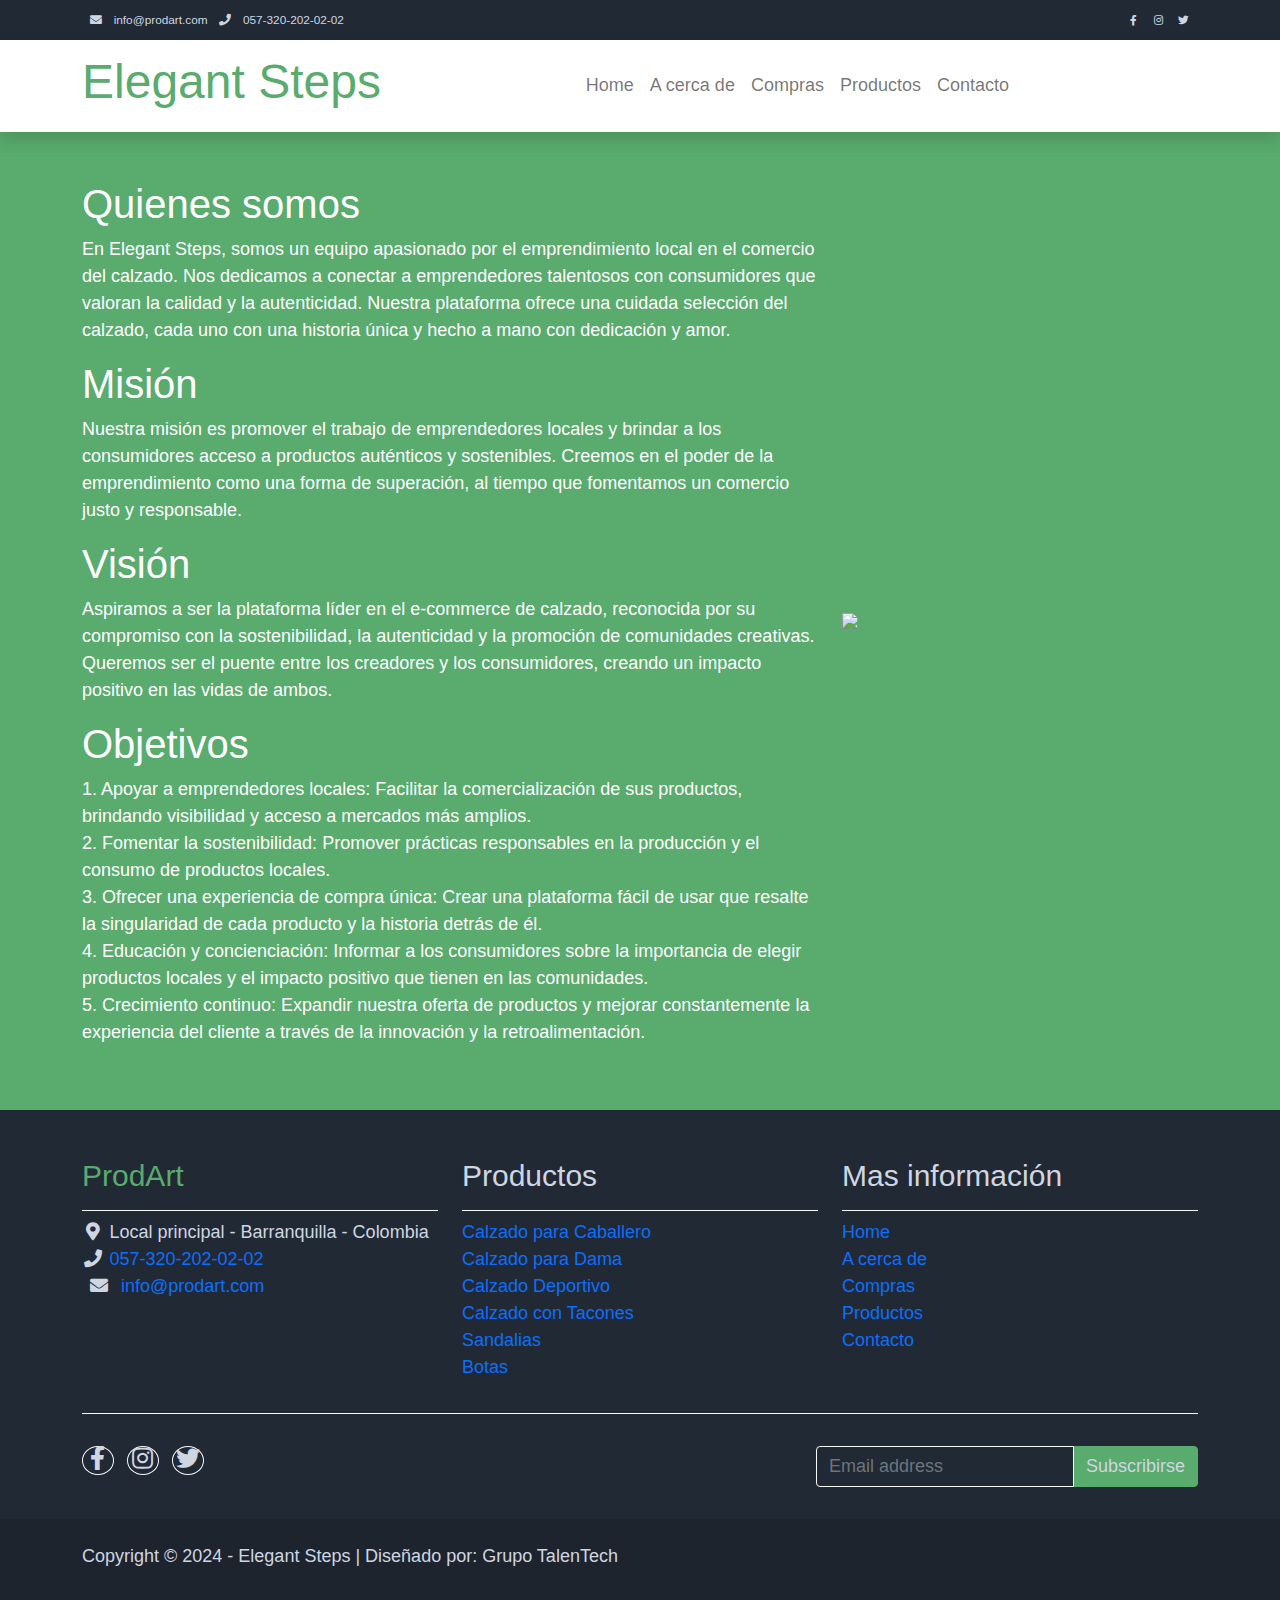
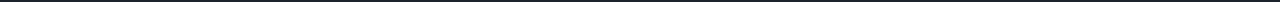
==== acercade.html @ 1114a065 "Compras" ====
<!DOCTYPE html>
<html lang="en">  
<head>
    <meta charset="UTF-8">
    <meta name="viewport" content="width=device-width, initial-scale=1.0">
    <title>Elegant Steps- A cerca de</title>
    <!-- iconos-->
    <link rel="apple-touch-icon" href="assets/img/">
    <!-- css-->
     <link rel="stylesheet" href="assets/css/bootstrap.min.css">
     <link rel="stylesheet" href="assets/css/templatemo.css">
     <link rel="stylesheet" href="assets/css/custom.css">
     <link rel="stylesheet" href="assets/css/fontawesome.min.css">
</head>
<body>
        <!-- inicio encabezado-->
        <nav class="navbar navbar-expand-lg bg-dark navbar-light" id="templatemo_nav_top">
            <div class="container text-light">
                <div class="w-100 d-flex justify-content-between">
                    <div>
                        <i class="fa fa-envelope mx-2"></i>
                        <a class="navbar-sm-brand text-light text-decoration-none" href="mailto:info@prodart.com">info@prodart.com</a>
                        <i class="fa fa-phone mx-2"></i>
                        <a class="navbar-sm-brand text-light text-decoration-none" href="tel: 057-320-202-02-02">057-320-202-02-02</a>
                    </div>
                    <div>
                        <a class="text-light" href="https://fb.com/templatemo" target="_blank" rel="sponsored"><i class="fab fa-facebook-f fa-sm fa-fw me-2"></i></a>
                        <a class="text-light" href="https://www.instagram.com/" target="_blank"><i class="fab fa-instagram fa-sm fa-fw me-2"></i></a>
                        <a class="text-light" href="https://twitter.com/" target="_blank"><i class="fab fa-twitter fa-sm fa-fw me-2"></i></a>
                    </div>
                </div>
    
            </div>
        </nav>
        <!-- fin encabezado-->
         <!-- inicio menu-->
         <nav class="navbar navbar-expand-lg navbar-light shadow">
            <button class="navbar-toggler" type="button" data-bs-toggle="collapse" data-bs-target="#opciones">
                <span class="navbar-toggler-icon"></span>
            </button>
            <div class="container d-flex justify-content-between align-items-center">
                <a class="navbar-brand text-success logo h1 align-self-center" href="index.html">
                    Elegant Steps
                </a>
                <div class="align-self-center collapse navbar-collapse flex-fill d-lg-flex justify-content-lg-between" id="opciones">
                    <ul class="nav navbar-nav d-flex justify-content-between mx-lg-auto">
                        <li class="nav-item">
                            <a class="nav-link" href="index.html">Home</a>
                        </li>
                        <li class="nav-item">
                            <a class="nav-link" href="acercade.html">A cerca de</a>
                        </li>
                        <li class="nav-item">
                            <a class="nav-link" href="compras.html">Compras</a>
                        </li>
                        <li class="nav-item">
                            <a class="nav-link" href="productos.html">Productos</a>
                        </li>
                        <li class="nav-item">
                            <a class="nav-link" href="contacto.html">Contacto</a>
                        </li>
                    </ul>
                </div>
            </div>
    
         </nav>
    <!-- fin menu-->
        <!-- inicio a cerca de-->
        <section class="bg-success py-5">
            <div class="container">
                <div class="row align-items-center">
                    <div class="col-md-8 text-white">
                        <h1>Quienes somos</h1>
                        <p>
                        En Elegant Steps, somos un equipo apasionado por el emprendimiento local en el comercio del calzado. Nos dedicamos a conectar a emprendedores talentosos con consumidores que valoran la calidad y la autenticidad. Nuestra plataforma ofrece una cuidada selección del calzado, cada uno con una historia única y hecho a mano con dedicación y amor.
                        </p>
                        <h1>Misión</h1>
                        <p>
                            Nuestra misión es promover el trabajo de emprendedores locales y brindar a los consumidores acceso a productos auténticos y sostenibles. Creemos en el poder de la emprendimiento como una forma de superación, al tiempo que fomentamos un comercio justo y responsable.

                        </p>
                        <h1>Visión</h1>
                        <p>
                            Aspiramos a ser la plataforma líder en el e-commerce de calzado, reconocida por su compromiso con la sostenibilidad, la autenticidad y la promoción de comunidades creativas. Queremos ser el puente entre los creadores y los consumidores, creando un impacto positivo en las vidas de ambos.
                        </p>
                        <h1>Objetivos</h1>
                        <p>
                            1. Apoyar a emprendedores locales: Facilitar la comercialización de sus productos, brindando visibilidad y acceso a mercados más amplios.
                            <br>2. Fomentar la sostenibilidad: Promover prácticas responsables en la producción y el consumo de productos locales.
                            <br>3. Ofrecer una experiencia de compra única: Crear una plataforma fácil de usar que resalte la singularidad de cada producto y la historia detrás de él.
                            <br>4. Educación y concienciación: Informar a los consumidores sobre la importancia de elegir productos locales y el impacto positivo que tienen en las comunidades.
                            <br>5. Crecimiento continuo: Expandir nuestra oferta de productos y mejorar constantemente la experiencia del cliente a través de la innovación y la retroalimentación.
                        </p>
                    </div>
                    <div class="col-md-4">
                        <img src="assets/img/logo.png">
                    </div>

                </div>
            </div>
        </section>

        <!-- fin a cerca de-->



        




        <!-- inicio de pie-->
    <footer class="bg-dark" id="templatemo_footer">
        <div class="container">
            <div class="row">
                <div class="col-md-4 pt-5">
                    <h2 class="h2 text-success border-bottom pb-3 border-light log">ProdArt</h2>
                    <ul class="list-unstyled text-light footer-link-list">
                        <li>
                            <i class="fas fa-map-marker-alt fa-fw"></i>
                            Local principal - Barranquilla - Colombia
                        </li>

                        <li>
                            <i class="fa fa-phone fa-fw"></i>
                            <a class="text-decoration-none" href="tel: 057-320-202-02-02">057-320-202-02-02</a>
                        </li>
                        <li>
                            <i class="fa fa-envelope mx-2"></i>
                            <a class="text-decoration-none" href="mailto:info@prodart.com">info@prodart.com</a>
                        </li>
                    </ul>
                </div>
                <div class="col-md-4 pt-5">
                    <h2 class="h2 text-light border-bottom pb-3 border-light">Productos</h2>
                    <ul class="list-unstyled text-light footer-link-list">
                        <li><a class="text-decoration-none" href="#">Calzado para Caballero</a></li>
                        <li><a class="text-decoration-none" href="#">Calzado para Dama</a></li>
                        <li><a class="text-decoration-none" href="#">Calzado Deportivo</a></li>
                        <li><a class="text-decoration-none" href="#">Calzado con Tacones</a></li>
                        <li><a class="text-decoration-none" href="#">Sandalias</a></li>
                        <li><a class="text-decoration-none" href="#">Botas</a></li>
                    </ul>
                </div>
                <div class="col-md-4 pt-5">
                    <h2 class="h2 text-light border-bottom pb-3 border-light">Mas información</h2>
                    <ul class="list-unstyled text-light footer-link-list">
                        <li><a class="text-decoration-none" href="index.html">Home</a></li>
                        <li><a class="text-decoration-none" href="acercade.html">A cerca de</a></li>
                        <li><a class="text-decoration-none" href="compras.html">Compras</a></li>
                        <li><a class="text-decoration-none" href="productos.html">Productos</a></li>
                        <li><a class="text-decoration-none" href="contacto.html">Contacto</a></li>
                    </ul>
                </div>
            </div>

            <div class="row text-light mb-4">
                <div class="col-12 mb-3">
                    <div class="w-100 my-3 border-top border-light"></div>
                </div>
                <div class="col-auto me-auto">
                    <ul class="list-inline text-left footer-icons">
                        <li class="list-inline-item border border-light rounded-circle text-center">
                            <a class="text-light text-decoration-none" target="_blank" href="http://facebook.com/"><i class="fab fa-facebook-f fa-lg fa-fw"></i></a>
                        </li>
                        <li class="list-inline-item border border-light rounded-circle text-center">
                            <a class="text-light text-decoration-none" target="_blank" href="https://www.instagram.com/"><i class="fab fa-instagram fa-lg fa-fw"></i></a>
                        </li>
                        <li class="list-inline-item border border-light rounded-circle text-center">
                            <a class="text-light text-decoration-none" target="_blank" href="https://twitter.com/"><i class="fab fa-twitter fa-lg fa-fw"></i></a>
                        </li>
                        
                    </ul>
                </div>
                <div class="col-auto">
                    <label class="sr-only" for="subscribeEmail">Escriba su Email</label>
                    <div class="input-group mb-2">
                        <input type="text" class="form-control bg-dark border-light" id="subscribeEmail" placeholder="Email address">
                        <div class="input-group-text btn-success text-light">Subscribirse</div>
                    </div>
                </div>
            </div>


        </div>
        <div class="w-100 bg-black py-3">
            <div class="container">
                <div class="row pt-2">
                    <p class="text-left text-light">
                        Copyright &copy; 2024 - Elegant Steps | Diseñado por: Grupo TalenTech
                    </p>
                </div>
            </div>
        </div>
    </footer>
    <!-- fin de pie-->
    <!-- archivos js-->
     <script src="assets/js/bootstrap.bundle.min.js"></script>
     <script src="assets/js/jquery-migrate-1.2.1.min.js"></script>
     <script src="assets/js/jquery-1.11.0.min.js"></script>
     <script src="assets/js/templatemo.js"></script>
     <script src="assets/js/custom.js"></script>
</body>
</html>
---- assets/css/templatemo.css ----
/*

TemplateMo 559 Zay Shop

https://templatemo.com/tm-559-zay-shop

---------------------------------------------
Table of contents
------------------------------------------------
1. Typography
2. General
3. Nav
4. Hero Carousel
5. Accordion
6. Shop
7. Product
8. Carousel Hero
9. Carousel Brand
10. Services
11. Contact map
12. Footer
13. Small devices (landscape phones, 576px and up)
14. Medium devices (tablets, 768px and up)
15. Large devices (desktops, 992px and up)
16. Extra large devices (large desktops, 1200px and up)
--------------------------------------------- */




/* Typography */
body, ul, li, p, a, label, input, div {
  font-family: 'Roboto', sans-serif;
  font-size: 18px !important;
  font-weight: 300 !important;
}
.h1 {
  font-family: 'Roboto', sans-serif;
  font-size: 48px !important;
  font-weight: 200 !important;
}
.h2 {
  font-family: 'Roboto', sans-serif;
  font-size: 30px !important;
  font-weight: 300;
}
.h3 {
  font-family: 'Roboto', sans-serif;
  font-size: 22px !important;
}
/* General */
.logo { font-weight: 500 !important;}
.text-warning {  color: #ede861 !important;}
.text-muted { color: #bcbcbc !important;}
.text-success { color: #59ab6e !important;}
.text-light { color: #cfd6e1 !important;}
.bg-dark { background-color: #212934 !important;}
.bg-light { background-color: #e9eef5 !important;}
.bg-black { background-color: #1d242d !important;}
.bg-success { background-color: #59ab6e !important;}
.btn-success {
  background-color: #59ab6e !important;
  border-color: #56ae6c !important;
}
.pagination .page-link:hover {color: #000;}
.pagination .page-link:hover, .pagination .page-link.active {
  background-color: #69bb7e;
  color: #fff;
}
/* Nav */
#templatemo_nav_top { min-height: 40px;}
#templatemo_nav_top * { font-size: .9em !important;}
#templatemo_main_nav a { color: #212934;}
#templatemo_main_nav a:hover { color: #69bb7e;}
#templatemo_main_nav .navbar .nav-icon { margin-right: 20px;}

/* Hero Carousel */
#template-mo-zay-hero-carousel { background: #efefef !important;}
/* Accordion */
.templatemo-accordion a { color: #000;}
.templatemo-accordion a:hover { color: #333d4a;}
/* Shop */
.shop-top-menu a:hover { color: #69bb7e !important;}
/* Product */
.product-wap { box-shadow: 0px 5px 10px 0px rgba(0, 0, 0, 0.10);}
.product-wap .product-color-dot.color-dot-red { background:#f71515;}
.product-wap .product-color-dot.color-dot-blue { background:#6db4fe;}
.product-wap .product-color-dot.color-dot-black { background:#000000;}
.product-wap .product-color-dot.color-dot-light { background:#e0e0e0;}
.product-wap .product-color-dot.color-dot-green { background:#0bff7e;}
.card.product-wap .card .product-overlay {
  background: rgba(0,0,0,.2);
  visibility: hidden;
  opacity: 0;
  transition: .3s;
}
.card.product-wap:hover .card .product-overlay {
  visibility: visible;
  opacity: 1;
}
.card.product-wap a { color: #000;}
#carousel-related-product .slick-slide:focus { outline: none !important;}
#carousel-related-product .slick-dots li button:before {
  font-size: 15px;
  margin-top: 20px;
}
/* Brand */
.brand-img {
  filter: grayscale(100%);
  opacity: 0.5;
  transition: .5s;
}
.brand-img:hover {
  filter: grayscale(0%);
  opacity: 1;
}
/* Carousel Hero */
#template-mo-zay-hero-carousel .carousel-indicators li {
  margin-top: -50px;
  background-color: #59ab6e;
}
#template-mo-zay-hero-carousel .carousel-control-next i,
#template-mo-zay-hero-carousel .carousel-control-prev i {
  color: #59ab6e !important;
  font-size: 2.8em !important;
}
/* Carousel Brand */
.tempaltemo-carousel .h1 {
  font-size: .5em !important;
  color: #000 !important;
}
/* Services */
.services-icon-wap {transition: .3s;}
.services-icon-wap:hover, .services-icon-wap:hover i {color: #fff;}
.services-icon-wap:hover {background: #69bb7e;}
/* Contact map */
.leaflet-control a, .leaflet-control { font-size: 10px !important;}
.form-control { border: 1px solid #e8e8e8;}
/* Footer */
#tempaltemo_footer a { color: #dcdde1;}
#tempaltemo_footer a:hover { color: #68bb7d;}
#tempaltemo_footer ul.footer-link-list li { padding-top: 10px;}
#tempaltemo_footer ul.footer-icons li {
  width: 2.6em;
  height: 2.6em;
  line-height: 2.6em;
}
#tempaltemo_footer ul.footer-icons li:hover {
  background-color: #cfd6e1;
  transition: .5s;
}
#tempaltemo_footer ul.footer-icons li:hover i {
  color: #212934;
  transition: .5s;
}
#tempaltemo_footer .border-light { border-color: #2d343f !important;}
/*
// Extra small devices (portrait phones, less than 576px)
// No media query since this is the default in Bootstrap
*/
/* Small devices (landscape phones, 576px and up)*/
.product-wap .h3, .product-wap li, .product-wap i, .product-wap p {
  font-size: 12px !important;
}
.product-wap .product-color-dot {
  width: 6px;
  height: 6px;
}

@media (min-width: 576px) {
  .tempaltemo-carousel .h1 { font-size: 1em !important;}
}

/*// Medium devices (tablets, 768px and up)*/
@media (min-width: 768px) {
  #templatemo_main_nav .navbar-nav {max-width: 450px;}
 }

/* Large devices (desktops, 992px and up)*/
@media (min-width: 992px) {
  #templatemo_main_nav .navbar-nav {max-width: 550px;}
  #template-mo-zay-hero-carousel .carousel-item {min-height: 30rem !important;}
  .product-wap .h3, .product-wap li, .product-wap i, .product-wap p {font-size: 18px !important;}
  .product-wap .product-color-dot {
    width: 12px;
    height: 12px;
  }
}

/* Extra large devices (large desktops, 1200px and up)*/
@media (min-width: 1200px) {}
---- assets/css/custom.css ----
/*
Custom Css
*/
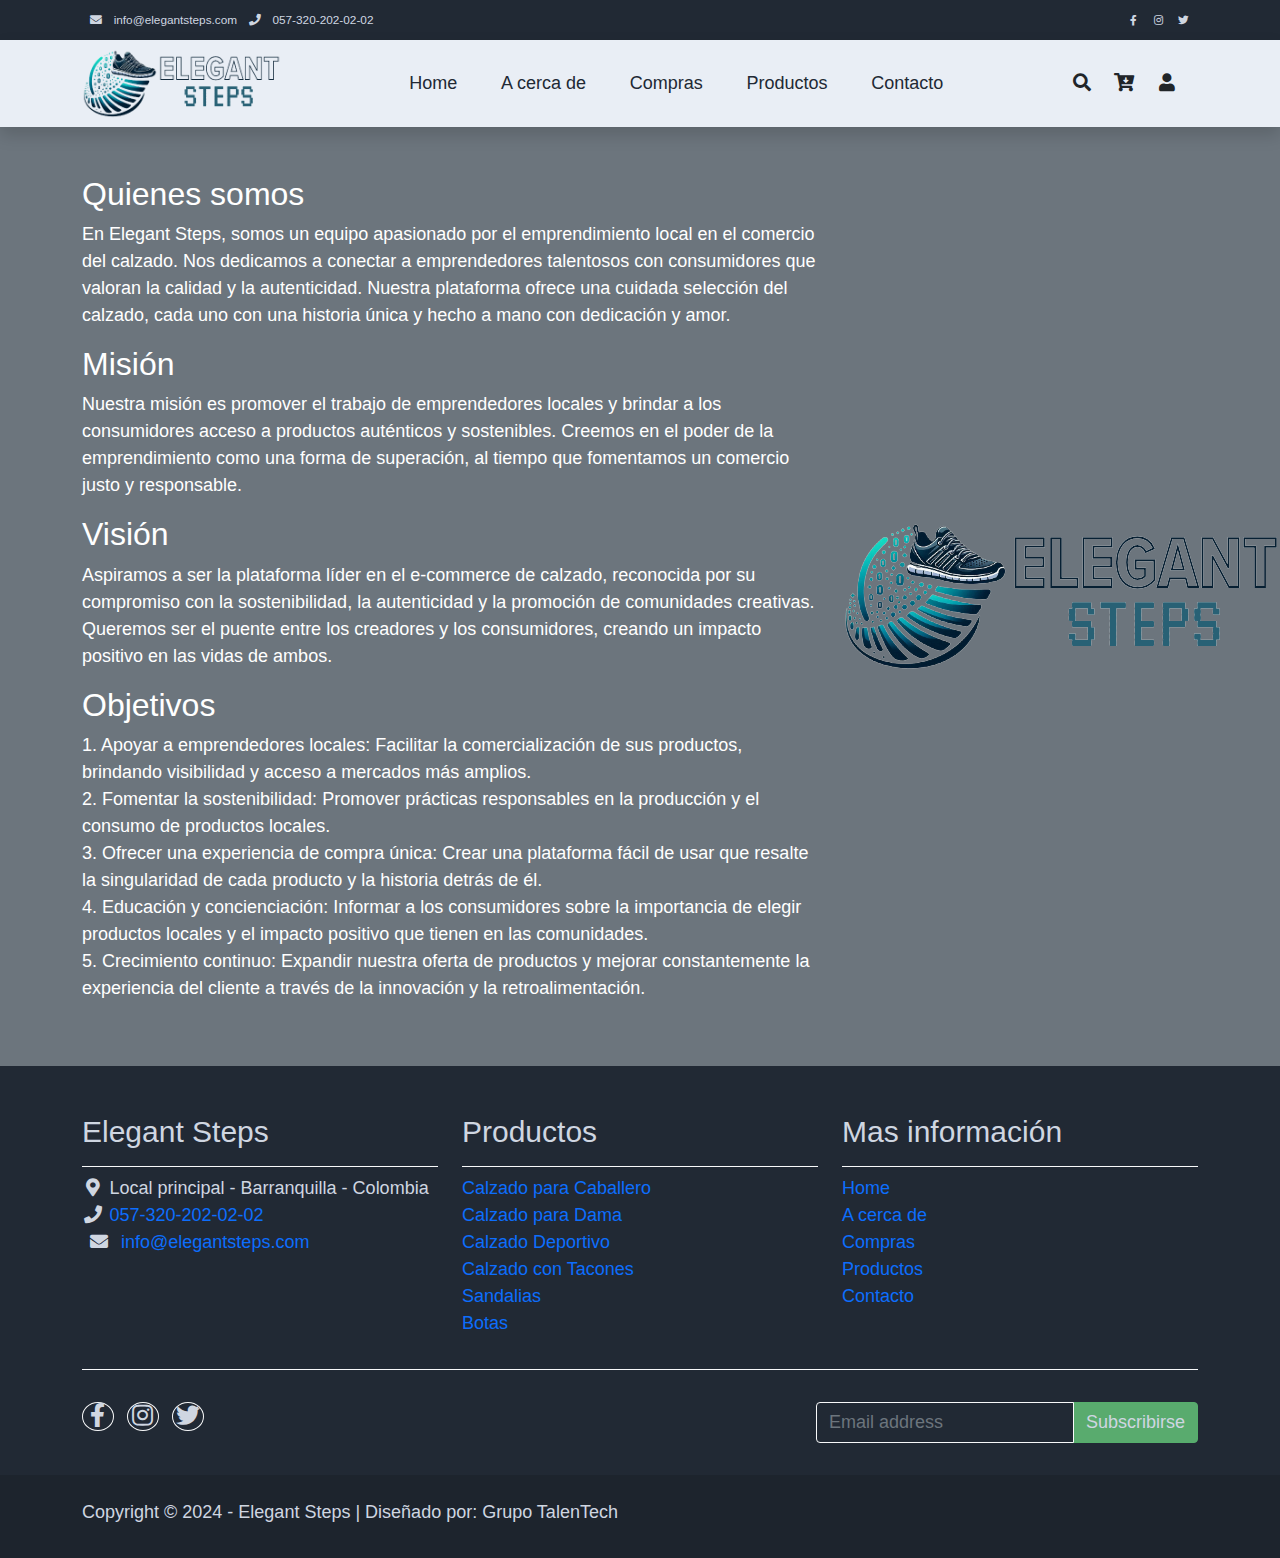
==== commit 2241cf5f: "ecommerce" ====
--- a/acercade.html
+++ b/acercade.html
@@ -1,5 +1,5 @@
 <!DOCTYPE html>
-<html lang="en">  
+<html lang="en">
 <head>
     <meta charset="UTF-8">
     <meta name="viewport" content="width=device-width, initial-scale=1.0">
@@ -7,42 +7,49 @@
     <!-- iconos-->
     <link rel="apple-touch-icon" href="assets/img/">
     <!-- css-->
-     <link rel="stylesheet" href="assets/css/bootstrap.min.css">
-     <link rel="stylesheet" href="assets/css/templatemo.css">
-     <link rel="stylesheet" href="assets/css/custom.css">
-     <link rel="stylesheet" href="assets/css/fontawesome.min.css">
+    <link rel="stylesheet" href="assets/css/bootstrap.min.css">
+    <link rel="stylesheet" href="assets/css/templatemo.css">
+    <link rel="stylesheet" href="assets/css/custom.css">
+    <link rel="stylesheet" href="assets/css/fontawesome.min.css">
 </head>
 <body>
-        <!-- inicio encabezado-->
-        <nav class="navbar navbar-expand-lg bg-dark navbar-light" id="templatemo_nav_top">
-            <div class="container text-light">
-                <div class="w-100 d-flex justify-content-between">
-                    <div>
-                        <i class="fa fa-envelope mx-2"></i>
-                        <a class="navbar-sm-brand text-light text-decoration-none" href="mailto:info@prodart.com">info@prodart.com</a>
-                        <i class="fa fa-phone mx-2"></i>
-                        <a class="navbar-sm-brand text-light text-decoration-none" href="tel: 057-320-202-02-02">057-320-202-02-02</a>
-                    </div>
-                    <div>
-                        <a class="text-light" href="https://fb.com/templatemo" target="_blank" rel="sponsored"><i class="fab fa-facebook-f fa-sm fa-fw me-2"></i></a>
-                        <a class="text-light" href="https://www.instagram.com/" target="_blank"><i class="fab fa-instagram fa-sm fa-fw me-2"></i></a>
-                        <a class="text-light" href="https://twitter.com/" target="_blank"><i class="fab fa-twitter fa-sm fa-fw me-2"></i></a>
-                    </div>
-                </div>
-    
-            </div>
-        </nav>
-        <!-- fin encabezado-->
-         <!-- inicio menu-->
-         <nav class="navbar navbar-expand-lg navbar-light shadow">
-            <button class="navbar-toggler" type="button" data-bs-toggle="collapse" data-bs-target="#opciones">
+    <!-- inicio encabezado-->
+    <nav class="navbar navbar-expand-lg bg-dark navbar-light" id="templatemo_nav_top">
+        <div class="container text-light">
+            <div class="w-100 d-flex justify-content-between">
+                <div>
+                    <i class="fa fa-envelope mx-2"></i>
+                    <a class="navbar-sm-brand text-light text-decoration-none"
+                        href="mailto:info@elegantsteps.com">info@elegantsteps.com</a>
+                    <i class="fa fa-phone mx-2"></i>
+                    <a class="navbar-sm-brand text-light text-decoration-none"
+                        href="tel: 057-320-202-02-02">057-320-202-02-02</a>
+                </div>
+                <div>
+                    <a class="text-light" href="https://facebook.com/" target="_blank" rel="sponsored"><i
+                            class="fab fa-facebook-f fa-sm fa-fw me-2"></i></a>
+                    <a class="text-light" href="https://www.instagram.com/" target="_blank"><i
+                            class="fab fa-instagram fa-sm fa-fw me-2"></i></a>
+                    <a class="text-light" href="https://twitter.com/" target="_blank"><i
+                            class="fab fa-twitter fa-sm fa-fw me-2"></i></a>
+                </div>
+            </div>
+        </div>
+    </nav>
+    <!-- fin encabezado-->
+    <!-- inicio menu-->
+    <nav class="navbar navbar-expand-lg bg-light navbar-light shadow">
+        <div class="container d-flex justify-content-between align-items-center">
+            <!-- logo-->
+            <a href="#"><img class="logo" src="assets/img/Elstp.png" alt="" style="width: 200px; height: auto;"></a>
+            <button class="navbar-toggler border-0" type="button" data-bs-toggle="collapse"
+                data-bs-target="#templatemo_main_nav" aria-controls="navbarSupportedContent" aria-expanded="false"
+                aria-label="Toggle navigation">
                 <span class="navbar-toggler-icon"></span>
             </button>
-            <div class="container d-flex justify-content-between align-items-center">
-                <a class="navbar-brand text-success logo h1 align-self-center" href="index.html">
-                    Elegant Steps
-                </a>
-                <div class="align-self-center collapse navbar-collapse flex-fill d-lg-flex justify-content-lg-between" id="opciones">
+            <div class="align-self-center collapse navbar-collapse flex-fill  d-lg-flex justify-content-lg-between"
+                id="templatemo_main_nav">
+                <div class="flex-fill">
                     <ul class="nav navbar-nav d-flex justify-content-between mx-lg-auto">
                         <li class="nav-item">
                             <a class="nav-link" href="index.html">Home</a>
@@ -61,85 +68,111 @@
                         </li>
                     </ul>
                 </div>
-            </div>
-    
-         </nav>
+                <div class="navbar align-self-center d-flex">
+                    <div class="d-lg-none flex-sm-fill mt-3 mb-4 col-7 col-sm-auto pr-3">
+                        <div class="input-group">
+                            <input type="text" class="form-control" id="inputMobileSearch" placeholder="Buscar ...">
+                            <div class="input-group-text">
+                                <i class="fa fa-fw fa-search"></i>
+                            </div>
+                        </div>
+                    </div>
+                    <a class="nav-icon d-none d-lg-inline" href="#" data-bs-toggle="modal"
+                        data-bs-target="#templatemo_search">
+                        <i class="fa fa-fw fa-search text-dark mr-2"></i>
+                    </a>
+                    <a class="nav-icon position-relative text-decoration-none" href="compras.html">
+                        <i class="fa fa-fw fa-cart-arrow-down text-dark mr-1"></i>
+                        <span id="carrito-value"
+                            class="position-absolute top-0 left-100 translate-middle badge rounded-pill bg-light text-dark"></span>
+                    </a>
+                    <a class="nav-icon position-relative text-decoration-none" href="#">
+                        <i class="fa fa-fw fa-user text-dark mr-3"></i>
+                        <span id="contador"
+                            class="position-absolute top-0 left-100 translate-middle badge rounded-pill bg-light text-dark"></span>
+                    </a>
+                </div>
+            </div>
+        </div>
+    </nav>
     <!-- fin menu-->
-        <!-- inicio a cerca de-->
-        <section class="bg-success py-5">
-            <div class="container">
-                <div class="row align-items-center">
-                    <div class="col-md-8 text-white">
-                        <h1>Quienes somos</h1>
-                        <p>
-                        En Elegant Steps, somos un equipo apasionado por el emprendimiento local en el comercio del calzado. Nos dedicamos a conectar a emprendedores talentosos con consumidores que valoran la calidad y la autenticidad. Nuestra plataforma ofrece una cuidada selección del calzado, cada uno con una historia única y hecho a mano con dedicación y amor.
-                        </p>
-                        <h1>Misión</h1>
-                        <p>
-                            Nuestra misión es promover el trabajo de emprendedores locales y brindar a los consumidores acceso a productos auténticos y sostenibles. Creemos en el poder de la emprendimiento como una forma de superación, al tiempo que fomentamos un comercio justo y responsable.
-
-                        </p>
-                        <h1>Visión</h1>
-                        <p>
-                            Aspiramos a ser la plataforma líder en el e-commerce de calzado, reconocida por su compromiso con la sostenibilidad, la autenticidad y la promoción de comunidades creativas. Queremos ser el puente entre los creadores y los consumidores, creando un impacto positivo en las vidas de ambos.
-                        </p>
-                        <h1>Objetivos</h1>
-                        <p>
-                            1. Apoyar a emprendedores locales: Facilitar la comercialización de sus productos, brindando visibilidad y acceso a mercados más amplios.
-                            <br>2. Fomentar la sostenibilidad: Promover prácticas responsables en la producción y el consumo de productos locales.
-                            <br>3. Ofrecer una experiencia de compra única: Crear una plataforma fácil de usar que resalte la singularidad de cada producto y la historia detrás de él.
-                            <br>4. Educación y concienciación: Informar a los consumidores sobre la importancia de elegir productos locales y el impacto positivo que tienen en las comunidades.
-                            <br>5. Crecimiento continuo: Expandir nuestra oferta de productos y mejorar constantemente la experiencia del cliente a través de la innovación y la retroalimentación.
-                        </p>
-                    </div>
-                    <div class="col-md-4">
-                        <img src="assets/img/logo.png">
-                    </div>
-
-                </div>
-            </div>
-        </section>
-
-        <!-- fin a cerca de-->
-
-
-
-        
-
-
-
-
-        <!-- inicio de pie-->
+    <!-- inicio a cerca de-->
+    <section class="bg-secondary py-5">
+        <div class="container">
+            <div class="row align-items-center">
+                <div class="col-md-8 text-white">
+                    <h2>Quienes somos</h2>
+                    <p>
+                        En Elegant Steps, somos un equipo apasionado por el emprendimiento local en el comercio del
+                        calzado. Nos dedicamos a conectar a emprendedores talentosos con consumidores que valoran la
+                        calidad y la autenticidad. Nuestra plataforma ofrece una cuidada selección del calzado, cada uno
+                        con una historia única y hecho a mano con dedicación y amor.
+                    </p>
+                    <h2>Misión</h2>
+                    <p>
+                        Nuestra misión es promover el trabajo de emprendedores locales y brindar a los consumidores
+                        acceso a productos auténticos y sostenibles. Creemos en el poder de la emprendimiento como una
+                        forma de superación, al tiempo que fomentamos un comercio justo y responsable.
+                    </p>
+                    <h2>Visión</h2>
+                    <p>
+                        Aspiramos a ser la plataforma líder en el e-commerce de calzado, reconocida por su compromiso
+                        con la sostenibilidad, la autenticidad y la promoción de comunidades creativas. Queremos ser el
+                        puente entre los creadores y los consumidores, creando un impacto positivo en las vidas de
+                        ambos.
+                    </p>
+                    <h2>Objetivos</h2>
+                    <p>
+                        1. Apoyar a emprendedores locales: Facilitar la comercialización de sus productos, brindando
+                        visibilidad y acceso a mercados más amplios.
+                        <br>2. Fomentar la sostenibilidad: Promover prácticas responsables en la producción y el consumo
+                        de productos locales.
+                        <br>3. Ofrecer una experiencia de compra única: Crear una plataforma fácil de usar que resalte
+                        la singularidad de cada producto y la historia detrás de él.
+                        <br>4. Educación y concienciación: Informar a los consumidores sobre la importancia de elegir
+                        productos locales y el impacto positivo que tienen en las comunidades.
+                        <br>5. Crecimiento continuo: Expandir nuestra oferta de productos y mejorar constantemente la
+                        experiencia del cliente a través de la innovación y la retroalimentación.
+                    </p>
+                </div>
+                <div class="col-md-4">
+                    <img src="assets/img/Elstp.png">
+                </div>
+            </div>
+        </div>
+    </section>
+    <!-- fin a cerca de-->
+    <!-- inicio de pie-->
     <footer class="bg-dark" id="templatemo_footer">
         <div class="container">
             <div class="row">
                 <div class="col-md-4 pt-5">
-                    <h2 class="h2 text-success border-bottom pb-3 border-light log">ProdArt</h2>
+                    <h2 class="h2 text-light border-bottom pb-3 border-light log">Elegant Steps</h2>
                     <ul class="list-unstyled text-light footer-link-list">
                         <li>
                             <i class="fas fa-map-marker-alt fa-fw"></i>
                             Local principal - Barranquilla - Colombia
                         </li>
-
                         <li>
                             <i class="fa fa-phone fa-fw"></i>
                             <a class="text-decoration-none" href="tel: 057-320-202-02-02">057-320-202-02-02</a>
                         </li>
                         <li>
                             <i class="fa fa-envelope mx-2"></i>
-                            <a class="text-decoration-none" href="mailto:info@prodart.com">info@prodart.com</a>
+                            <a class="text-decoration-none"
+                                href="mailto:info@elegantsteps.com">info@elegantsteps.com</a>
                         </li>
                     </ul>
                 </div>
                 <div class="col-md-4 pt-5">
                     <h2 class="h2 text-light border-bottom pb-3 border-light">Productos</h2>
                     <ul class="list-unstyled text-light footer-link-list">
-                        <li><a class="text-decoration-none" href="#">Calzado para Caballero</a></li>
-                        <li><a class="text-decoration-none" href="#">Calzado para Dama</a></li>
-                        <li><a class="text-decoration-none" href="#">Calzado Deportivo</a></li>
-                        <li><a class="text-decoration-none" href="#">Calzado con Tacones</a></li>
-                        <li><a class="text-decoration-none" href="#">Sandalias</a></li>
-                        <li><a class="text-decoration-none" href="#">Botas</a></li>
+                        <li><a class="text-decoration-none" href="compras.html">Calzado para Caballero</a></li>
+                        <li><a class="text-decoration-none" href="compras.html">Calzado para Dama</a></li>
+                        <li><a class="text-decoration-none" href="compras.html">Calzado Deportivo</a></li>
+                        <li><a class="text-decoration-none" href="compras.html">Calzado con Tacones</a></li>
+                        <li><a class="text-decoration-none" href="compras.html">Sandalias</a></li>
+                        <li><a class="text-decoration-none" href="compras.html">Botas</a></li>
                     </ul>
                 </div>
                 <div class="col-md-4 pt-5">
@@ -153,7 +186,6 @@
                     </ul>
                 </div>
             </div>
-
             <div class="row text-light mb-4">
                 <div class="col-12 mb-3">
                     <div class="w-100 my-3 border-top border-light"></div>
@@ -161,27 +193,28 @@
                 <div class="col-auto me-auto">
                     <ul class="list-inline text-left footer-icons">
                         <li class="list-inline-item border border-light rounded-circle text-center">
-                            <a class="text-light text-decoration-none" target="_blank" href="http://facebook.com/"><i class="fab fa-facebook-f fa-lg fa-fw"></i></a>
+                            <a class="text-light text-decoration-none" target="_blank" href="http://facebook.com/"><i
+                                    class="fab fa-facebook-f fa-lg fa-fw"></i></a>
                         </li>
                         <li class="list-inline-item border border-light rounded-circle text-center">
-                            <a class="text-light text-decoration-none" target="_blank" href="https://www.instagram.com/"><i class="fab fa-instagram fa-lg fa-fw"></i></a>
+                            <a class="text-light text-decoration-none" target="_blank"
+                                href="https://www.instagram.com/"><i class="fab fa-instagram fa-lg fa-fw"></i></a>
                         </li>
                         <li class="list-inline-item border border-light rounded-circle text-center">
-                            <a class="text-light text-decoration-none" target="_blank" href="https://twitter.com/"><i class="fab fa-twitter fa-lg fa-fw"></i></a>
-                        </li>
-                        
+                            <a class="text-light text-decoration-none" target="_blank" href="https://twitter.com/"><i
+                                    class="fab fa-twitter fa-lg fa-fw"></i></a>
+                        </li>
                     </ul>
                 </div>
                 <div class="col-auto">
                     <label class="sr-only" for="subscribeEmail">Escriba su Email</label>
                     <div class="input-group mb-2">
-                        <input type="text" class="form-control bg-dark border-light" id="subscribeEmail" placeholder="Email address">
+                        <input type="text" class="form-control bg-dark border-light" id="subscribeEmail"
+                            placeholder="Email address">
                         <div class="input-group-text btn-success text-light">Subscribirse</div>
                     </div>
                 </div>
             </div>
-
-
         </div>
         <div class="w-100 bg-black py-3">
             <div class="container">
@@ -195,10 +228,10 @@
     </footer>
     <!-- fin de pie-->
     <!-- archivos js-->
-     <script src="assets/js/bootstrap.bundle.min.js"></script>
-     <script src="assets/js/jquery-migrate-1.2.1.min.js"></script>
-     <script src="assets/js/jquery-1.11.0.min.js"></script>
-     <script src="assets/js/templatemo.js"></script>
-     <script src="assets/js/custom.js"></script>
+    <script src="assets/js/bootstrap.bundle.min.js"></script>
+    <script src="assets/js/jquery-migrate-1.2.1.min.js"></script>
+    <script src="assets/js/jquery-1.11.0.min.js"></script>
+    <script src="assets/js/templatemo.js"></script>
+    <script src="assets/js/custom.js"></script>
 </body>
 </html>